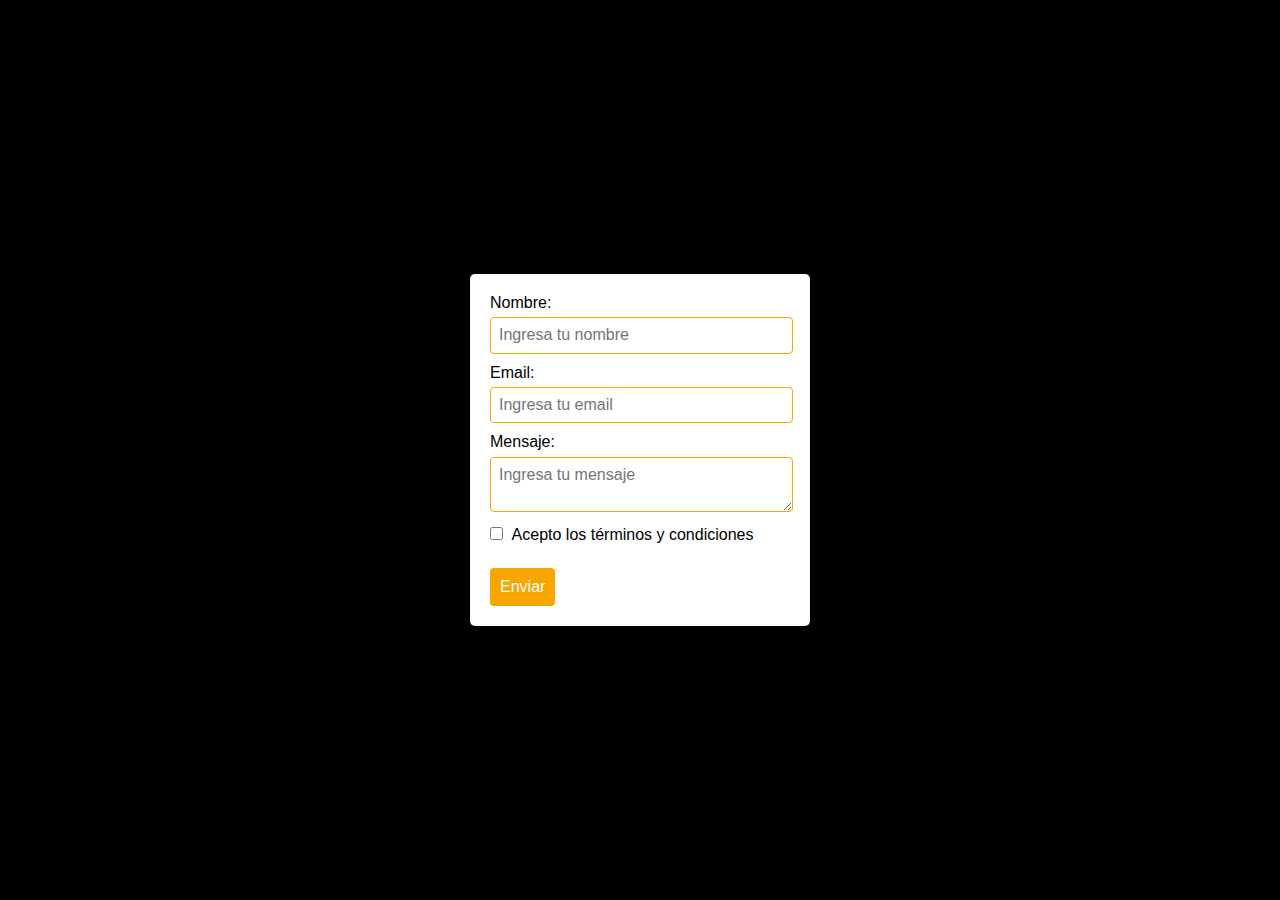
==== pages/contacta.html @ 4b12f105 "pagina finalizada" ====
<!DOCTYPE html>
<html lang="en">
<head>
    <meta charset="UTF-8">
    <meta name="viewport" content="width=device-width, initial-scale=1.0">
    <link rel="stylesheet" href="/css/normalize.css">
    <link rel="stylesheet" href="/css/contacta.css">
    <title>Contactanos</title>
</head>
<body>
    <form action="#">
        <label for="name">Nombre:</label>
        <input type="text" id="name" name="name" placeholder="Ingresa tu nombre">
        <br>
        <label for="email">Email:</label>
        <input type="email" id="email" name="email" placeholder="Ingresa tu email">
        <br>
        <label for="message">Mensaje:</label>
        <textarea id="message" name="message" placeholder="Ingresa tu mensaje"></textarea>
        <br>
        <label for="terms">
            <input type="checkbox" id="terms"> Acepto los términos y condiciones
        </label>
        <br>
        <input type="submit" value="Enviar">
    </form>
</body>
</html>
---- css/contacta.css ----
:root {
    --color-primario: white;
    --color-secundario: #f7a600;
    --color-fondo: black;
  }
body {
    font-family: Arial, sans-serif;
    background-color: var(--color-fondo);
    display: flex;
    justify-content: center;
    align-items: center;
    height: 100vh;
}
form {
    background: var(--color-primario);
    padding: 20px;
    border-radius: 5px;
    width: 300px;
}
label {
    display: block;
    margin-bottom: 5px;
}
input[type="text"],
input[type="email"],
textarea {
    width: 95%;
    padding: 8px;
    margin-bottom: 10px;
    border: 1px solid var(--color-secundario);
    border-radius: 4px;
}
input[type="checkbox"] {
    margin-right: 5px;
}
input[type="submit"] {
    background: var(--color-secundario);
    color: var(--color-primario);
    border: none;
    padding: 10px;
    border-radius: 4px;
    cursor: pointer;
}
input[type="submit"]:hover {
    background: var(--color-primario);
    color: var(--color-secundario);
    transition: 0.5s;
}
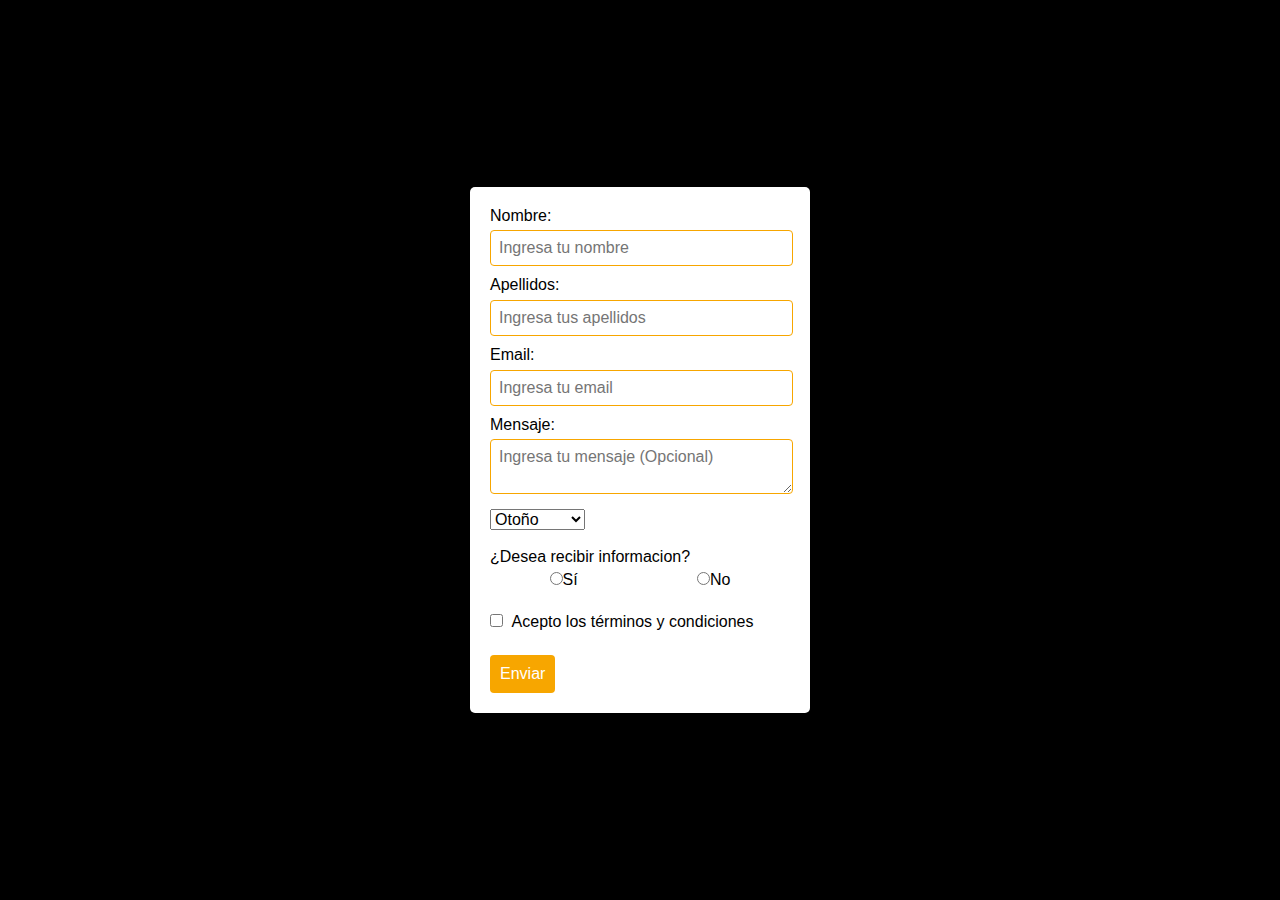
==== commit 0b50f372: "validacion js7" ====
--- a/pages/contacta.html
+++ b/pages/contacta.html
@@ -1,28 +1,74 @@
 <!DOCTYPE html>
 <html lang="en">
-<head>
-    <meta charset="UTF-8">
-    <meta name="viewport" content="width=device-width, initial-scale=1.0">
-    <link rel="stylesheet" href="/css/normalize.css">
-    <link rel="stylesheet" href="/css/contacta.css">
+  <head>
+    <meta charset="UTF-8" />
+    <meta name="viewport" content="width=device-width, initial-scale=1.0" />
+    <link rel="stylesheet" href="/css/normalize.css" />
+    <link rel="stylesheet" href="/css/contacta.css" />
     <title>Contactanos</title>
-</head>
-<body>
-    <form action="#">
-        <label for="name">Nombre:</label>
-        <input type="text" id="name" name="name" placeholder="Ingresa tu nombre">
-        <br>
-        <label for="email">Email:</label>
-        <input type="email" id="email" name="email" placeholder="Ingresa tu email">
-        <br>
-        <label for="message">Mensaje:</label>
-        <textarea id="message" name="message" placeholder="Ingresa tu mensaje"></textarea>
-        <br>
-        <label for="terms">
-            <input type="checkbox" id="terms"> Acepto los términos y condiciones
-        </label>
-        <br>
-        <input type="submit" value="Enviar">
+  </head>
+  <body>
+    <form>
+      <label for="name">Nombre:</label>
+      <input
+        type="text"
+        id="name"
+        name="name"
+        placeholder="Ingresa tu nombre"
+      />
+      <br />
+      <label for="name">Apellidos:</label>
+      <input
+        type="text"
+        id="apellidos"
+        name="apellidos"
+        placeholder="Ingresa tus apellidos"
+      />
+      <br />
+      <label for="email">Email:</label>
+      <input
+        type="email"
+        id="email"
+        name="email"
+        placeholder="Ingresa tu email"
+      />
+      <br />
+      <label for="message">Mensaje:</label>
+      <textarea
+        id="message"
+        name="message"
+        placeholder="Ingresa tu mensaje (Opcional)"
+      ></textarea>
+      <br />
+      <select name="estacion" id="estacion">
+        <option value="Otoño">Otoño</option>
+        <option value="Invierno">Invierno</option>
+        <option value="Primavera">Primavera</option>
+        <option value="Verano">Verano</option>
+      </select>
+      <br />
+      <br />
+      <label for="info">¿Desea recibir informacion?</label>
+      <div class="form-check">
+        
+        <div>
+          <label for="Si"
+            ><input type="radio" id="Si" name="info" value="Si" />Sí</label>
+        </div>
+        <div>
+          <label for="No"
+            ><input type="radio" id="No" name="info" value="No" />No</label>
+        </div>
+      </div>
+      <br />
+      <label for="terms">
+        <input type="checkbox" id="terms" /> Acepto los términos y condiciones
+      </label>
+      <br />
+
+      <input type="submit" value="Enviar" />
+      <article id="contact"></article>
     </form>
-</body>
-</html>+    <script src="/js/script.js"></script>
+  </body>
+</html>
--- a/css/contacta.css
+++ b/css/contacta.css
@@ -45,4 +45,8 @@
     background: var(--color-primario);
     color: var(--color-secundario);
     transition: 0.5s;
+}
+.form-check{
+    display:flex;
+    justify-content: space-around;
 }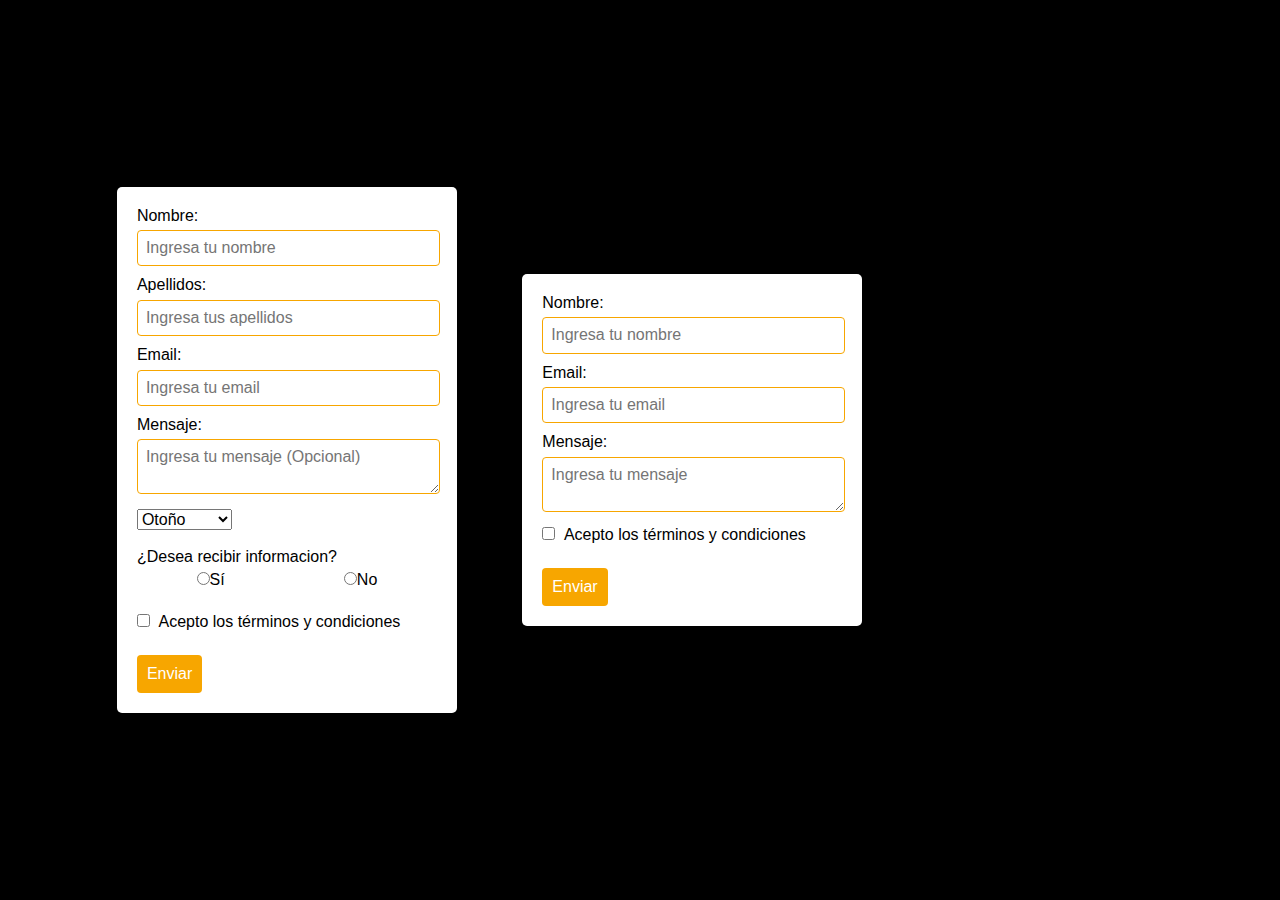
==== commit 6cdeffda: "validacion js" ====
--- a/pages/contacta.html
+++ b/pages/contacta.html
@@ -1,5 +1,6 @@
 <!DOCTYPE html>
 <html lang="en">
+<<<<<<< HEAD
   <head>
     <meta charset="UTF-8" />
     <meta name="viewport" content="width=device-width, initial-scale=1.0" />
@@ -72,3 +73,31 @@
     <script src="/js/script.js"></script>
   </body>
 </html>
+=======
+<head>
+    <meta charset="UTF-8">
+    <meta name="viewport" content="width=device-width, initial-scale=1.0">
+    <link rel="stylesheet" href="/css/normalize.css">
+    <link rel="stylesheet" href="/css/contacta.css">
+    <title>Contactanos</title>
+</head>
+<body>
+    <form action="#">
+        <label for="name">Nombre:</label>
+        <input type="text" id="name" name="name" placeholder="Ingresa tu nombre">
+        <br>
+        <label for="email">Email:</label>
+        <input type="email" id="email" name="email" placeholder="Ingresa tu email">
+        <br>
+        <label for="message">Mensaje:</label>
+        <textarea id="message" name="message" placeholder="Ingresa tu mensaje"></textarea>
+        <br>
+        <label for="terms">
+            <input type="checkbox" id="terms"> Acepto los términos y condiciones
+        </label>
+        <br>
+        <input type="submit" value="Enviar">
+    </form>
+</body>
+</html>
+>>>>>>> 4b12f105dbe7ddda1412c999bf5650c585b3a606
--- a/css/contacta.css
+++ b/css/contacta.css
@@ -45,8 +45,11 @@
     background: var(--color-primario);
     color: var(--color-secundario);
     transition: 0.5s;
+<<<<<<< HEAD
 }
 .form-check{
     display:flex;
     justify-content: space-around;
+=======
+>>>>>>> 4b12f105dbe7ddda1412c999bf5650c585b3a606
 }--- a/css/contacta.css
+++ b/css/contacta.css
@@ -45,8 +45,11 @@
     background: var(--color-primario);
     color: var(--color-secundario);
     transition: 0.5s;
+<<<<<<< HEAD
 }
 .form-check{
     display:flex;
     justify-content: space-around;
+=======
+>>>>>>> 4b12f105dbe7ddda1412c999bf5650c585b3a606
 }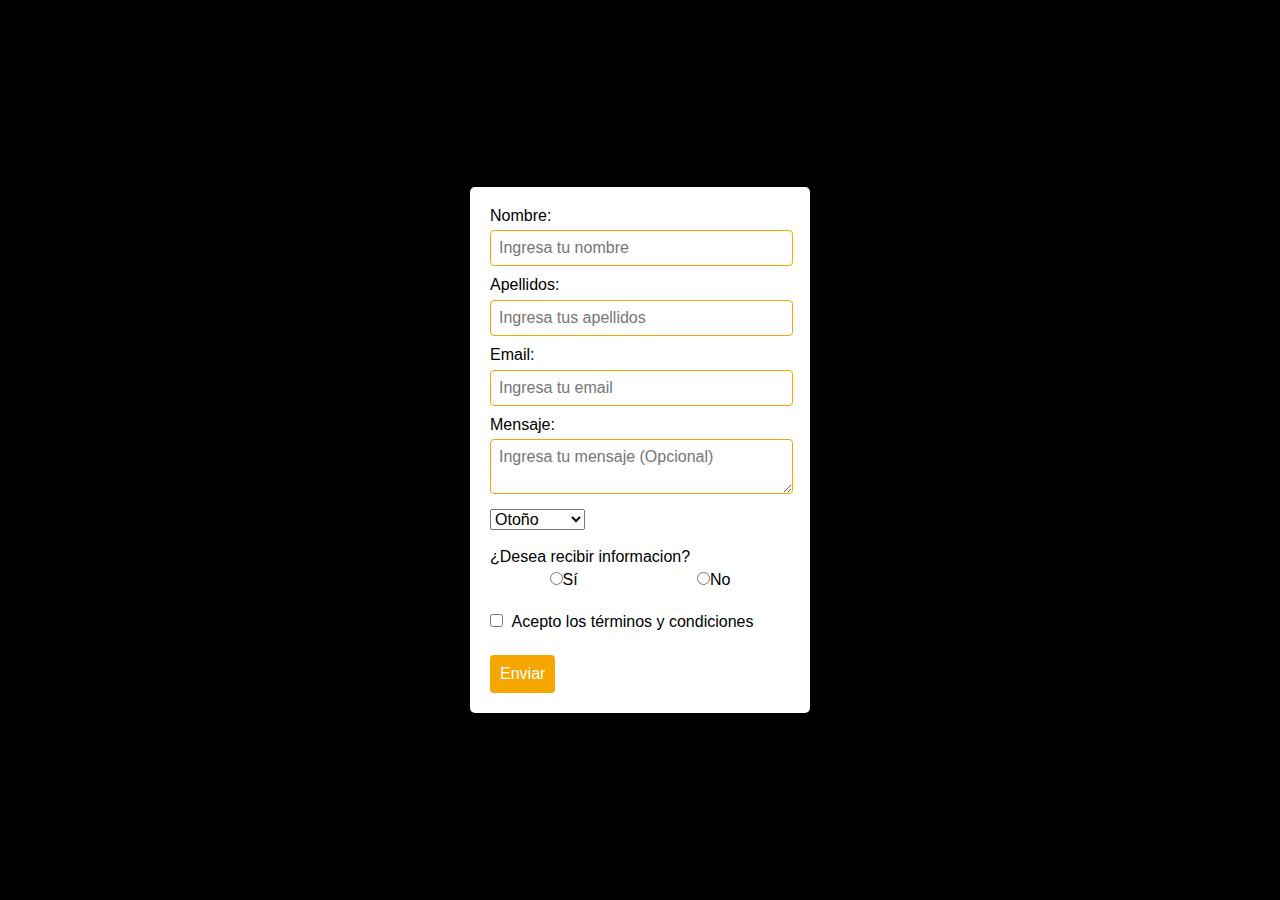
==== commit 54ae4238: "correccion" ====
--- a/pages/contacta.html
+++ b/pages/contacta.html
@@ -1,6 +1,6 @@
 <!DOCTYPE html>
 <html lang="en">
-<<<<<<< HEAD
+
   <head>
     <meta charset="UTF-8" />
     <meta name="viewport" content="width=device-width, initial-scale=1.0" />
@@ -73,31 +73,6 @@
     <script src="/js/script.js"></script>
   </body>
 </html>
-=======
+
 <head>
-    <meta charset="UTF-8">
-    <meta name="viewport" content="width=device-width, initial-scale=1.0">
-    <link rel="stylesheet" href="/css/normalize.css">
-    <link rel="stylesheet" href="/css/contacta.css">
-    <title>Contactanos</title>
-</head>
-<body>
-    <form action="#">
-        <label for="name">Nombre:</label>
-        <input type="text" id="name" name="name" placeholder="Ingresa tu nombre">
-        <br>
-        <label for="email">Email:</label>
-        <input type="email" id="email" name="email" placeholder="Ingresa tu email">
-        <br>
-        <label for="message">Mensaje:</label>
-        <textarea id="message" name="message" placeholder="Ingresa tu mensaje"></textarea>
-        <br>
-        <label for="terms">
-            <input type="checkbox" id="terms"> Acepto los términos y condiciones
-        </label>
-        <br>
-        <input type="submit" value="Enviar">
-    </form>
-</body>
-</html>
->>>>>>> 4b12f105dbe7ddda1412c999bf5650c585b3a606
+
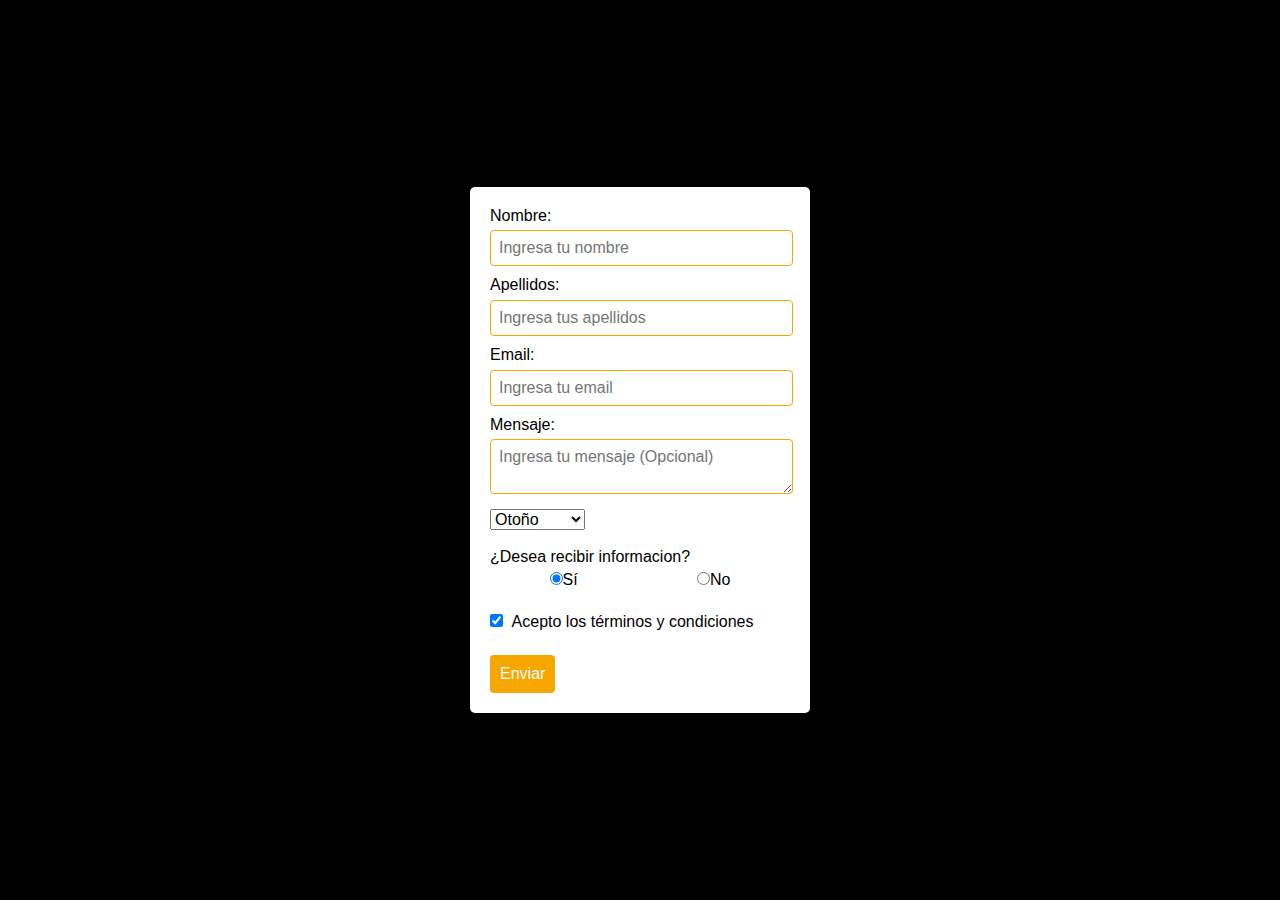
==== commit 3e2d4829: "validacion en html" ====
--- a/pages/contacta.html
+++ b/pages/contacta.html
@@ -16,6 +16,9 @@
         id="name"
         name="name"
         placeholder="Ingresa tu nombre"
+        required
+        maxlength="30"
+        minlength="3"
       />
       <br />
       <label for="name">Apellidos:</label>
@@ -24,6 +27,9 @@
         id="apellidos"
         name="apellidos"
         placeholder="Ingresa tus apellidos"
+        required
+        maxlength="30"
+        minlength="3"
       />
       <br />
       <label for="email">Email:</label>
@@ -32,6 +38,7 @@
         id="email"
         name="email"
         placeholder="Ingresa tu email"
+        required
       />
       <br />
       <label for="message">Mensaje:</label>
@@ -54,7 +61,7 @@
         
         <div>
           <label for="Si"
-            ><input type="radio" id="Si" name="info" value="Si" />Sí</label>
+            ><input type="radio" id="Si" name="info" value="Si" checked/>Sí</label>
         </div>
         <div>
           <label for="No"
@@ -63,7 +70,7 @@
       </div>
       <br />
       <label for="terms">
-        <input type="checkbox" id="terms" /> Acepto los términos y condiciones
+        <input type="checkbox" id="terms" checked/> Acepto los términos y condiciones
       </label>
       <br />
 
